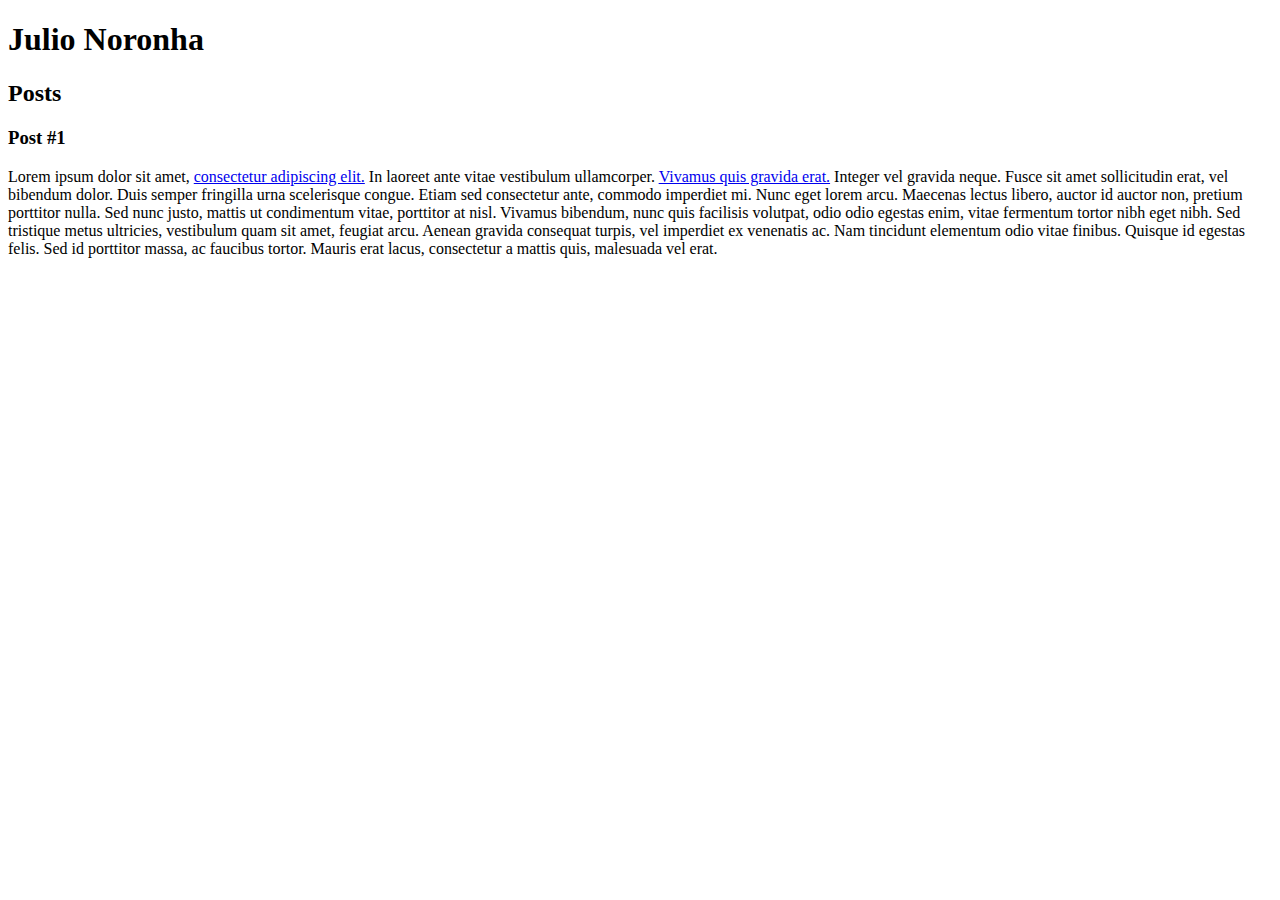
==== TQI Fullstack Developer/Modulo II - HTML_CSS3/Criacao de websites com HTML5 e CSS3/Site pessoal/index.html @ 4c7504f2 "Inicio da criacao do site pessoal" ====
<!DOCTYPE html>

<html>

    <head>
        <meta charset="utf-8">
        <title>Julio Noronha</title>
    </head>

    <body>

        <header>
            <h1>Julio Noronha</h1>
        </header>

        <section>

            <header>
                <h2>Posts</h2>
            </header>

            <article>

                <header>
                    <h3>Post #1</h3>
                </header>

                <p>
                    Lorem ipsum dolor sit amet, <a href="https://google.com" target="_blank">consectetur adipiscing elit.</a> In laoreet ante vitae vestibulum ullamcorper. <a href="mailto:julionoronha96@gmail.com">Vivamus quis gravida erat.</a> Integer vel gravida neque. Fusce sit amet sollicitudin erat, vel bibendum dolor. Duis semper fringilla urna scelerisque congue. Etiam sed consectetur ante, commodo imperdiet mi. Nunc eget lorem arcu. Maecenas lectus libero, auctor id auctor non, pretium porttitor nulla. Sed nunc justo, mattis ut condimentum vitae, porttitor at nisl. Vivamus bibendum, nunc quis facilisis volutpat, odio odio egestas enim, vitae fermentum tortor nibh eget nibh. Sed tristique metus ultricies, vestibulum quam sit amet, feugiat arcu. Aenean gravida consequat turpis, vel imperdiet ex venenatis ac. Nam tincidunt elementum odio vitae finibus. Quisque id egestas felis. Sed id porttitor massa, ac faucibus tortor. Mauris erat lacus, consectetur a mattis quis, malesuada vel erat. 
                </p>

            </article>

        </section>

        <footer></footer>

    </body>

</html>
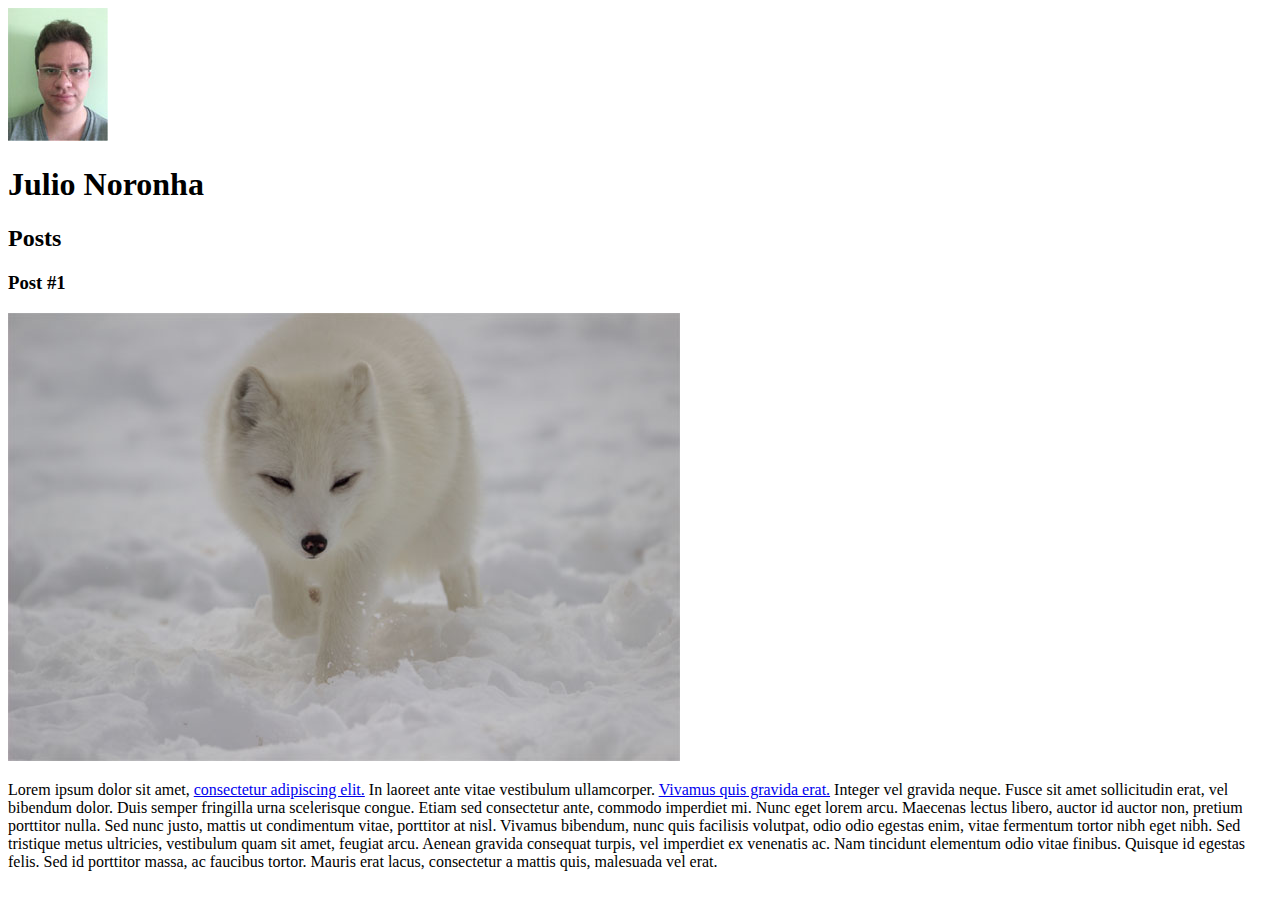
==== commit 2950d352: "Modificacoes ate a aula de insersao de imagens" ====
--- a/TQI Fullstack Developer/Modulo II - HTML_CSS3/Criacao de websites com HTML5 e CSS3/Site pessoal/index.html
+++ b/TQI Fullstack Developer/Modulo II - HTML_CSS3/Criacao de websites com HTML5 e CSS3/Site pessoal/index.html
@@ -10,6 +10,7 @@
     <body>
 
         <header>
+            <img src="image1.jpeg" alt="Foto do rosto">
             <h1>Julio Noronha</h1>
         </header>
 
@@ -23,6 +24,7 @@
 
                 <header>
                     <h3>Post #1</h3>
+                    <img src="postagem-1.jpg" alt="Postagem">
                 </header>
 
                 <p>
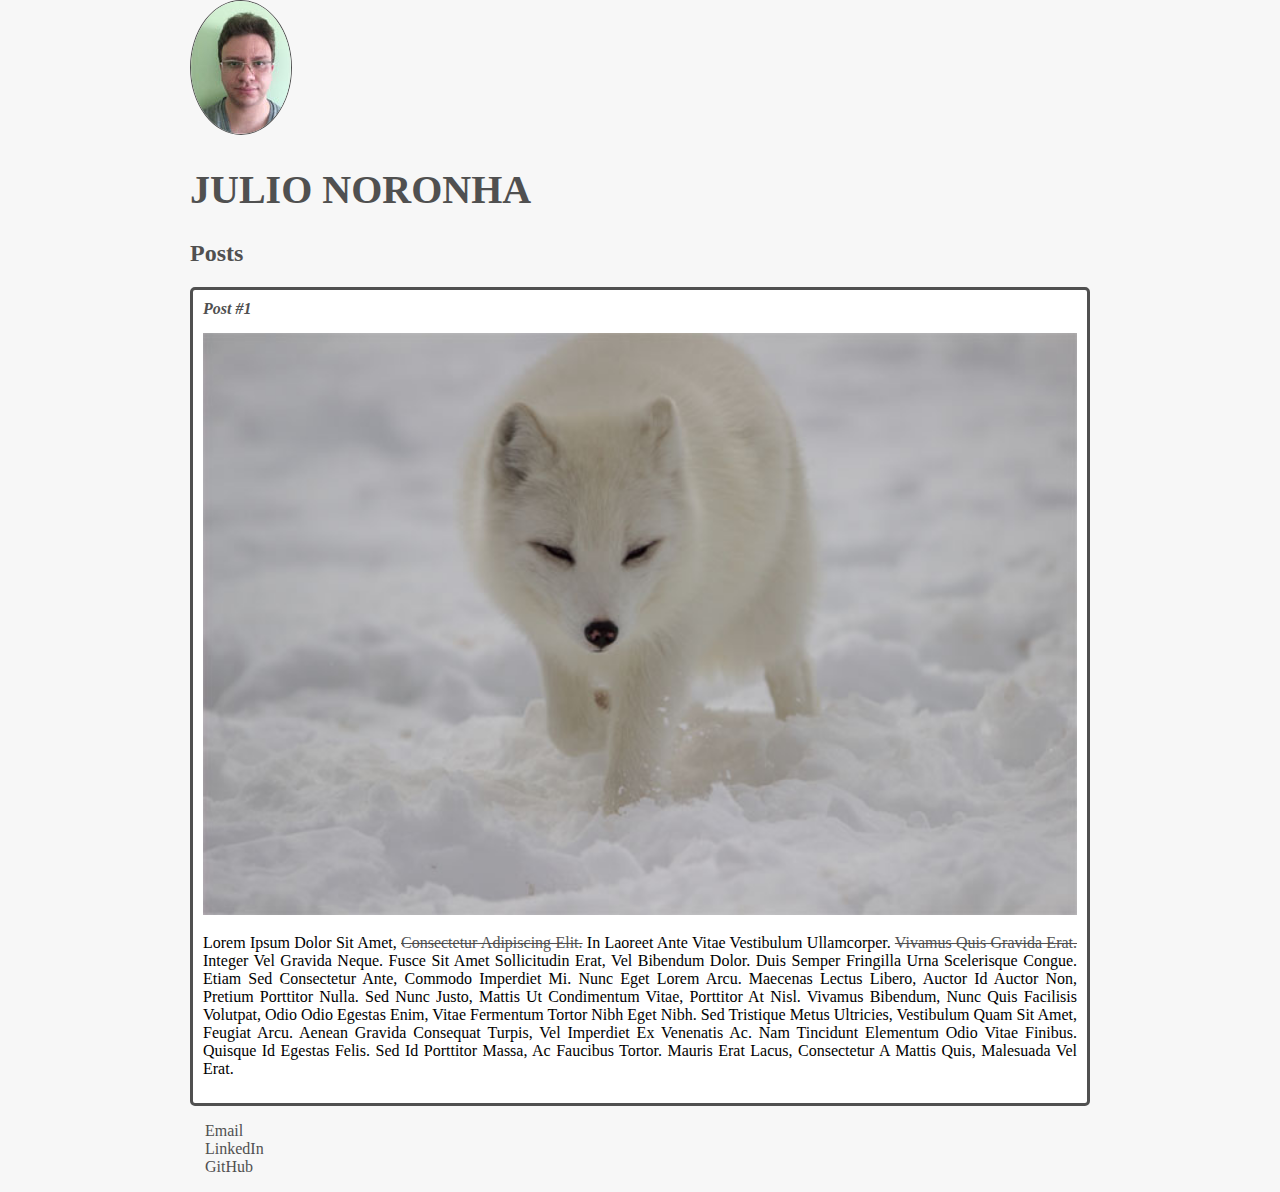
==== commit 4e3dd573: "Finalizacao do curso introducao a html5 e css3" ====
--- a/TQI Fullstack Developer/Modulo II - HTML_CSS3/Criacao de websites com HTML5 e CSS3/Site pessoal/index.html
+++ b/TQI Fullstack Developer/Modulo II - HTML_CSS3/Criacao de websites com HTML5 e CSS3/Site pessoal/index.html
@@ -5,29 +5,30 @@
     <head>
         <meta charset="utf-8">
         <title>Julio Noronha</title>
+        <link rel="stylesheet" href="style.css">
     </head>
 
     <body>
 
         <header>
-            <img src="image1.jpeg" alt="Foto do rosto">
-            <h1>Julio Noronha</h1>
+            <img src="image1.jpeg" alt="Foto do rosto" class="photo">
+            <h1 id="title">Julio Noronha</h1>
         </header>
 
         <section>
 
             <header>
-                <h2>Posts</h2>
+                <h2 class="subtitle">Posts</h2>
             </header>
 
-            <article>
+            <article class="post">
 
                 <header>
-                    <h3>Post #1</h3>
-                    <img src="postagem-1.jpg" alt="Postagem">
+                    <h3 class="post_title">Post #1</h3>
+                    <img src="postagem-1.jpg" alt="Postagem" class="post_image">
                 </header>
 
-                <p>
+                <p class="post_content">
                     Lorem ipsum dolor sit amet, <a href="https://google.com" target="_blank">consectetur adipiscing elit.</a> In laoreet ante vitae vestibulum ullamcorper. <a href="mailto:julionoronha96@gmail.com">Vivamus quis gravida erat.</a> Integer vel gravida neque. Fusce sit amet sollicitudin erat, vel bibendum dolor. Duis semper fringilla urna scelerisque congue. Etiam sed consectetur ante, commodo imperdiet mi. Nunc eget lorem arcu. Maecenas lectus libero, auctor id auctor non, pretium porttitor nulla. Sed nunc justo, mattis ut condimentum vitae, porttitor at nisl. Vivamus bibendum, nunc quis facilisis volutpat, odio odio egestas enim, vitae fermentum tortor nibh eget nibh. Sed tristique metus ultricies, vestibulum quam sit amet, feugiat arcu. Aenean gravida consequat turpis, vel imperdiet ex venenatis ac. Nam tincidunt elementum odio vitae finibus. Quisque id egestas felis. Sed id porttitor massa, ac faucibus tortor. Mauris erat lacus, consectetur a mattis quis, malesuada vel erat. 
                 </p>
 
@@ -35,7 +36,25 @@
 
         </section>
 
-        <footer></footer>
+        <footer>
+
+            <ul class="contacts_list">
+                <li>
+                    <a href="mailto:julionoronha96@gmail.com">Email</a>
+                </li>
+
+                <li>
+                    <a href="https://www.linkedin.com/in/julio-noronha-1a5a74211/" target="_blank">LinkedIn</a>
+                </li>
+
+                <li>
+                    <a href="https://github.com/julionoronha" target="_blank">
+                        GitHub
+                    </a>
+                </li>
+            </ul>
+
+        </footer>
 
     </body>
 
--- a/TQI Fullstack Developer/Modulo II - HTML_CSS3/Criacao de websites com HTML5 e CSS3/Site pessoal/style.css
+++ b/TQI Fullstack Developer/Modulo II - HTML_CSS3/Criacao de websites com HTML5 e CSS3/Site pessoal/style.css
@@ -0,0 +1,72 @@
+body
+{
+    background: #f7f7f7;
+    font-family: Verdana;
+    max-width: 900px;
+    margin: auto;
+}
+
+.photo 
+{
+    border: 1px solid #505050;
+    border-radius: 50%;
+}
+
+#title, .subtitle, .post_title
+{
+    color: #505050;
+}
+
+#title
+{
+    font-size: 40px;
+    text-transform: uppercase;
+}
+
+a
+{
+    text-decoration: line-through;
+    color: #505050;
+}
+
+.post_title
+{
+    font-size: 16px;
+    font-style: italic;
+    margin: 0;
+    margin-bottom: 15px;
+}
+
+.post
+{
+    background: #fff;
+    padding: 10px;
+    border: 3px solid #505050;
+    margin-bottom: 15 px;
+    border-radius: 5px;
+}
+
+.post_content
+{
+    margin: 0;
+    margin-bottom: 15px;
+    text-transform: capitalize;
+    text-align: justify;
+}
+
+.post_image
+{
+    margin-bottom: 15px;
+    width: 100%;
+}
+
+.contacts_list
+{
+    list-style-type: none;
+    padding-left: 15px;
+}
+
+.contacts_list li a 
+{
+    text-decoration: none;
+}